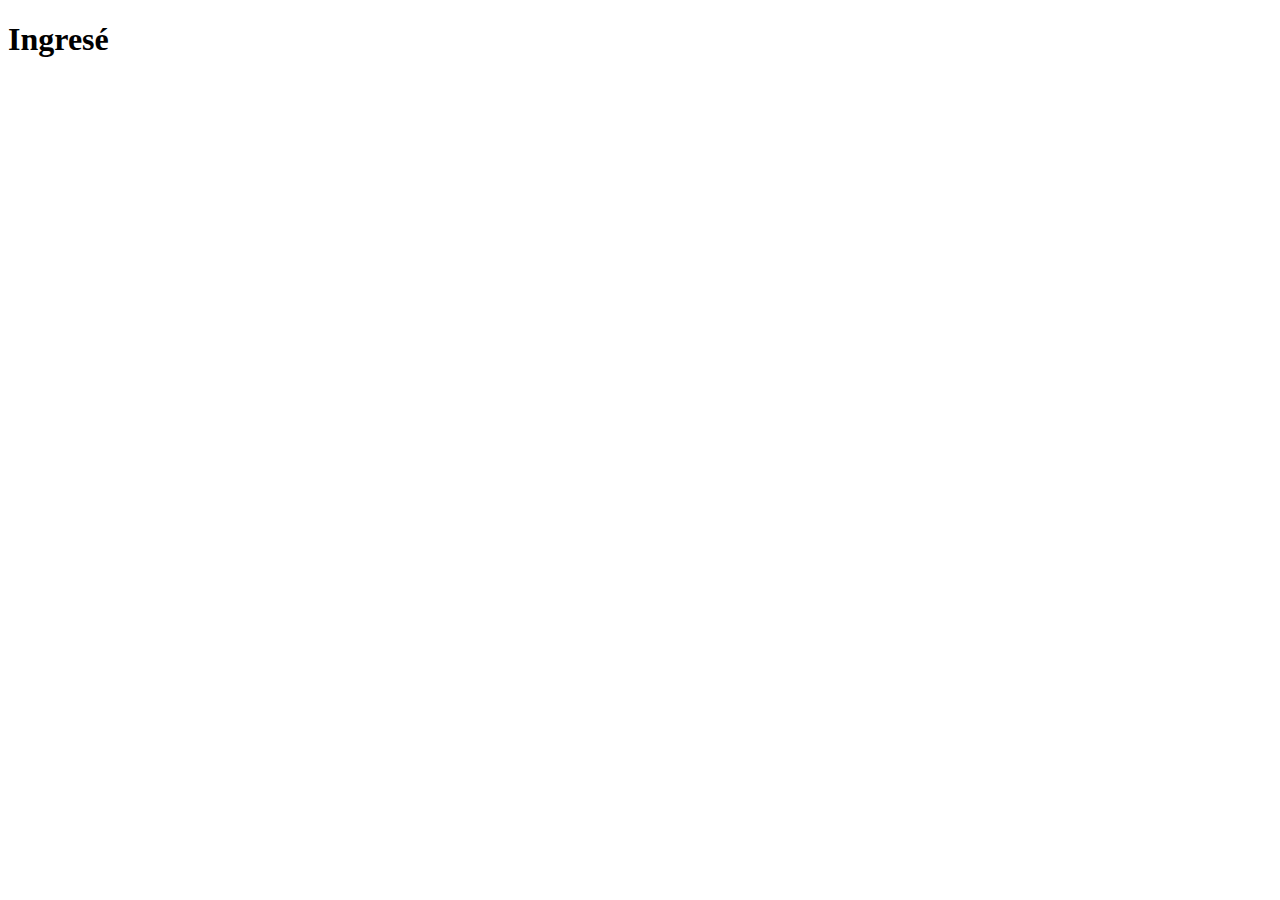
==== main.html @ 6da31583 "login done" ====
<!DOCTYPE html>
<html lang="en">
<head>
  <meta charset="UTF-8">
  <meta http-equiv="X-UA-Compatible" content="IE=edge">
  <meta name="viewport" content="width=device-width, initial-scale=1.0">
  <title>Página principal</title>
</head>
<body>
  <h1>Ingresé</h1>
</body>
</html>
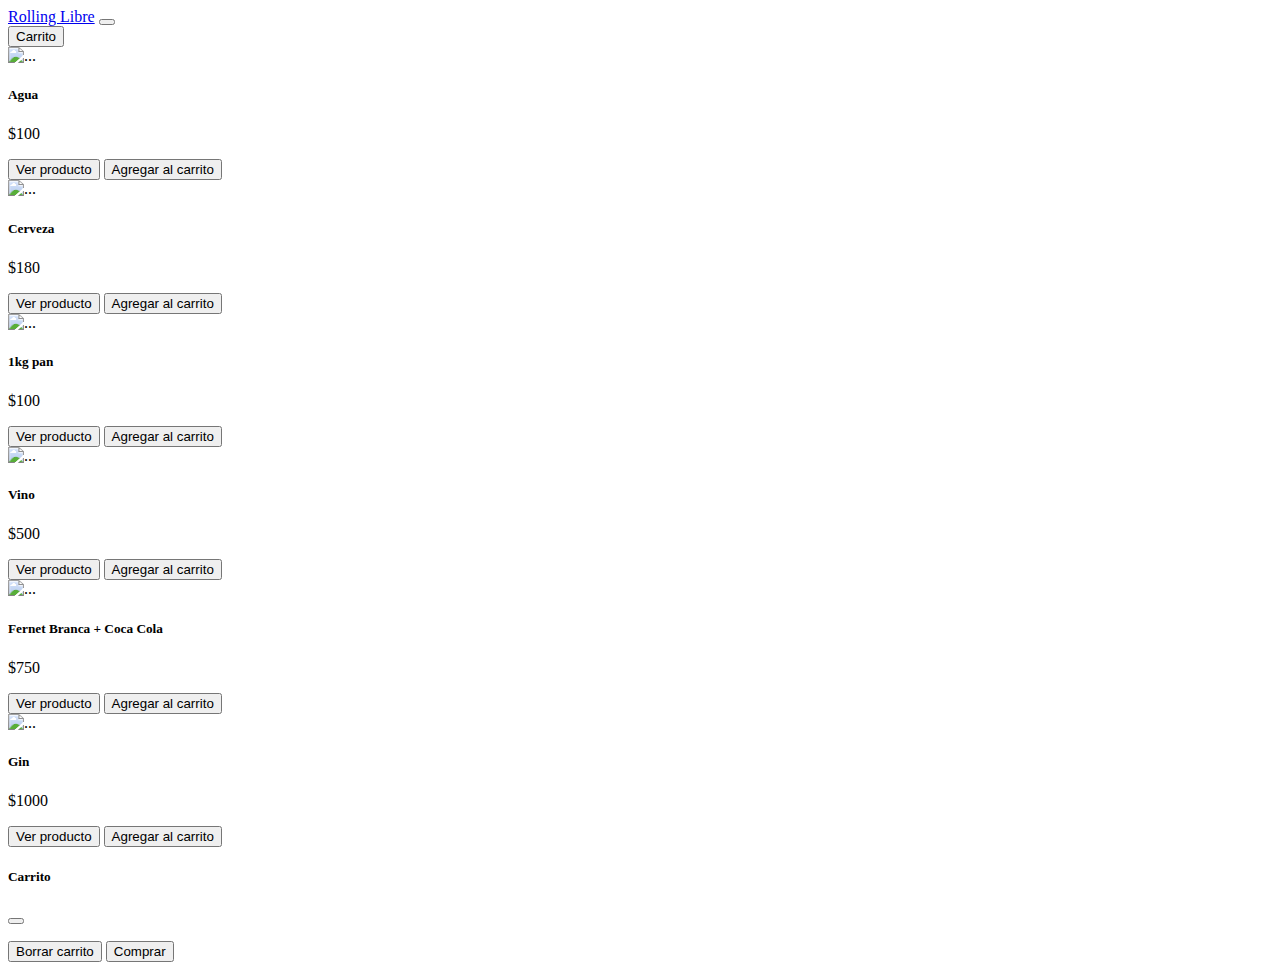
==== commit 296f1d36: "register and detail page" ====
--- a/main.html
+++ b/main.html
@@ -4,9 +4,58 @@
   <meta charset="UTF-8">
   <meta http-equiv="X-UA-Compatible" content="IE=edge">
   <meta name="viewport" content="width=device-width, initial-scale=1.0">
-  <title>Página principal</title>
+  <title>Carrito de compras 2.0</title>
+  <link rel="stylesheet" href="css/carrito.css">
+  <link href="https://cdn.jsdelivr.net/npm/bootstrap@5.0.2/dist/css/bootstrap.min.css" rel="stylesheet" integrity="sha384-EVSTQN3/azprG1Anm3QDgpJLIm9Nao0Yz1ztcQTwFspd3yD65VohhpuuCOmLASjC" crossorigin="anonymous">
 </head>
 <body>
-  <h1>Ingresé</h1>
+  <!-- navbar -->
+  <nav class="navbar navbar-expand-lg navbar-light bg-light">
+    <div class="container">
+      <a class="navbar-brand" href="#">Rolling Libre</a>
+      <button class="navbar-toggler" type="button" data-bs-toggle="collapse" data-bs-target="#navbarSupportedContent" aria-controls="navbarSupportedContent" aria-expanded="false" aria-label="Toggle navigation">
+        <span class="navbar-toggler-icon"></span>
+      </button>
+      <div class="collapse navbar-collapse" id="navbarSupportedContent">
+        
+        <button class="btn btn-outline-success" data-bs-toggle="modal" data-bs-target="#exampleModal" type="button">Carrito</button>
+      </div>
+    </div>
+  </nav>
+  <!-- fin de navbar -->
+  <!-- muestra de productos -->
+  <div class="container mt-5">
+    <div id="products-container" class="row justify-content-between">
+    </div>
+  </div>
+<!-- fin de muestra de productos -->
+<!-- Modal -->
+<div class="modal fade" id="exampleModal" tabindex="-1" aria-labelledby="exampleModalLabel" aria-hidden="true">
+  <div class="modal-dialog">
+    <div class="modal-content">
+      <div class="modal-header">
+        <h5 class="modal-title" id="exampleModalLabel">Carrito</h5>
+        <button type="button" class="btn-close" data-bs-dismiss="modal" aria-label="Close"></button>
+      </div>
+      <div class="modal-body" >
+        <ul id="carrito-container">
+
+        </ul>
+      </div>
+      <div class="modal-footer">
+        <button type="button" class="btn btn-secondary">Borrar carrito</button>
+        <button type="button" class="btn btn-primary">Comprar</button>
+      </div>
+    </div>
+  </div>
+</div>
+
+  <!-- <div>
+    <h2>Carrito de compras</h2>
+    <ul id="carrito-container"></ul>
+  </div> -->
+
+  <script src="js/carrito.js"></script>
+  <script src="https://cdn.jsdelivr.net/npm/bootstrap@5.0.2/dist/js/bootstrap.bundle.min.js" integrity="sha384-MrcW6ZMFYlzcLA8Nl+NtUVF0sA7MsXsP1UyJoMp4YLEuNSfAP+JcXn/tWtIaxVXM" crossorigin="anonymous"></script>
 </body>
 </html>